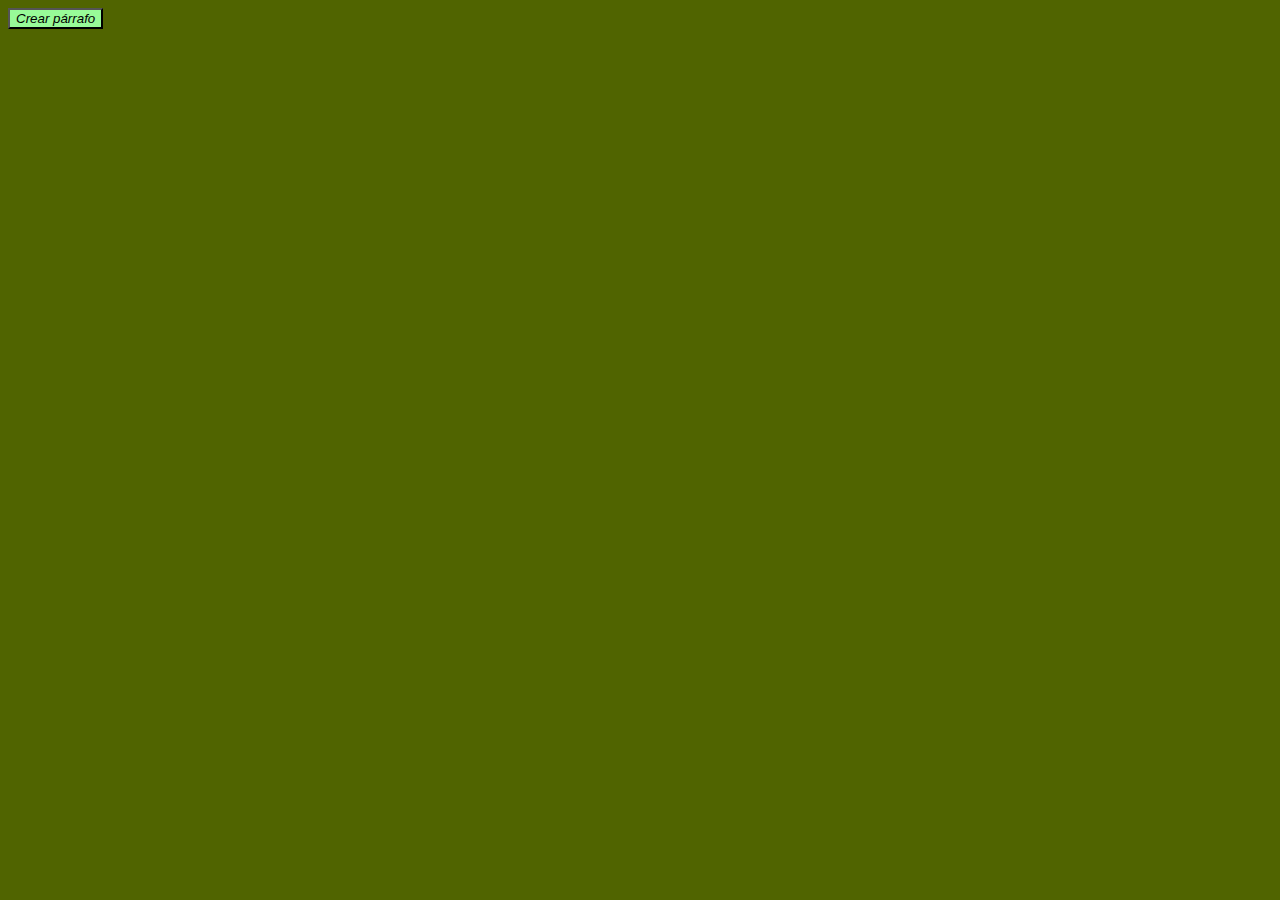
==== Ejercicio Borrar JS/index.html @ d4ce5954 "Add files via upload" ====
<!DOCTYPE html>
<html lang="en">
<head>
    <meta charset="UTF-8">
    <meta name="viewport" content="width=device-width, initial-scale=1.0">
    <meta http-equiv="X-UA-Compatible" content="ie=edge">
    <link href="estilos.css" rel="stylesheet"></link>
    <title>Hola Horacio</title>
</head>
<body>
    <button id="crear">Crear párrafo</button>

    
    <script src="script2.js"></script>
</body>
</html>
---- Ejercicio Borrar JS/estilos.css ----
body{
    background-color: #506400;
    font-style: initial;
}

button{
    background-color: palegreen;
    font-style: italic;
}
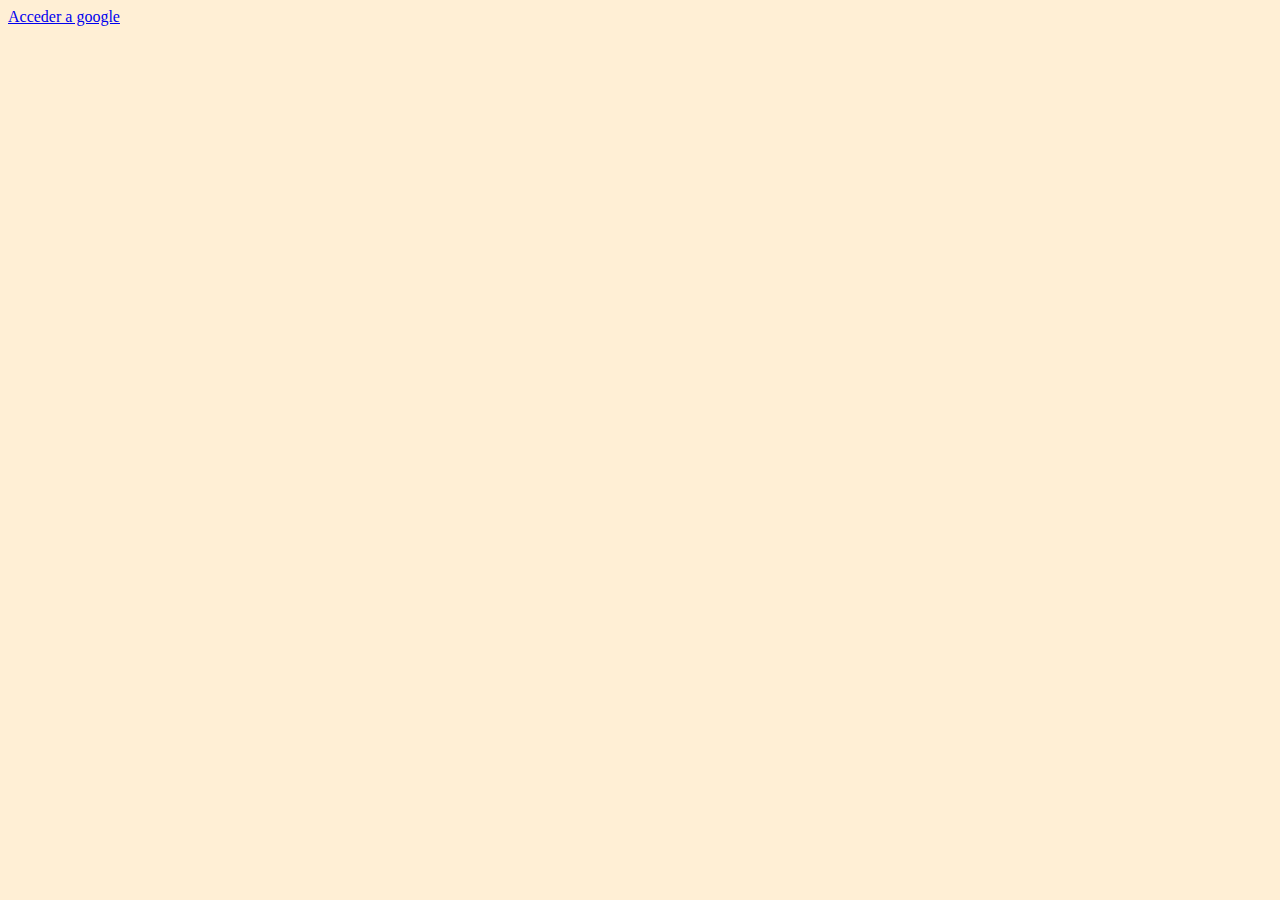
==== commit 4d57aca7: "ejercicio completo clase 31mayo" ====
--- a/Ejercicio Borrar JS/index.html
+++ b/Ejercicio Borrar JS/index.html
@@ -8,9 +8,9 @@
     <title>Hola Horacio</title>
 </head>
 <body>
-    <button id="crear">Crear párrafo</button>
-
+    <!--<button id="crear">Crear párrafo</button>-->
     
-    <script src="script2.js"></script>
+    <a href="http://google.com">Acceder a google</a>
+    <script src="script3.js"></script>
 </body>
 </html>--- a/Ejercicio Borrar JS/estilos.css
+++ b/Ejercicio Borrar JS/estilos.css
@@ -1,9 +1,38 @@
 body{
-    background-color: #506400;
-    font-style: initial;
+    background-color: #ffefd5;
+    
 }
 
-button{
-    background-color: palegreen;
-    font-style: italic;
+.popup {
+    width: 300px;
+    height: 300px;
+    padding: 0 10px;
+    box-shadow: 2px 2px 24px rgba(0, 0, 0, 0.2);
+    display: flex;
+    justify-content: space-between;
+    flex-wrap: wrap;
+}
+
+.popup p{
+    width: 300px;
+    text-align: center;
+    font-size-adjust: inherit;
+
+}
+
+.popup button{
+    border: none;
+    height: 25px;
+    padding: 0 16px;
+    border-radius: 3px;
+    box-shadow: 2px 2px 3px rgba(240, 29, 127, 0.521);
+
+}
+
+.popup>button:nth-child(2){
+    background-color:greenyellow;
+}
+
+.popup>button:nth-child(3){
+    background-color:tomato;
 }